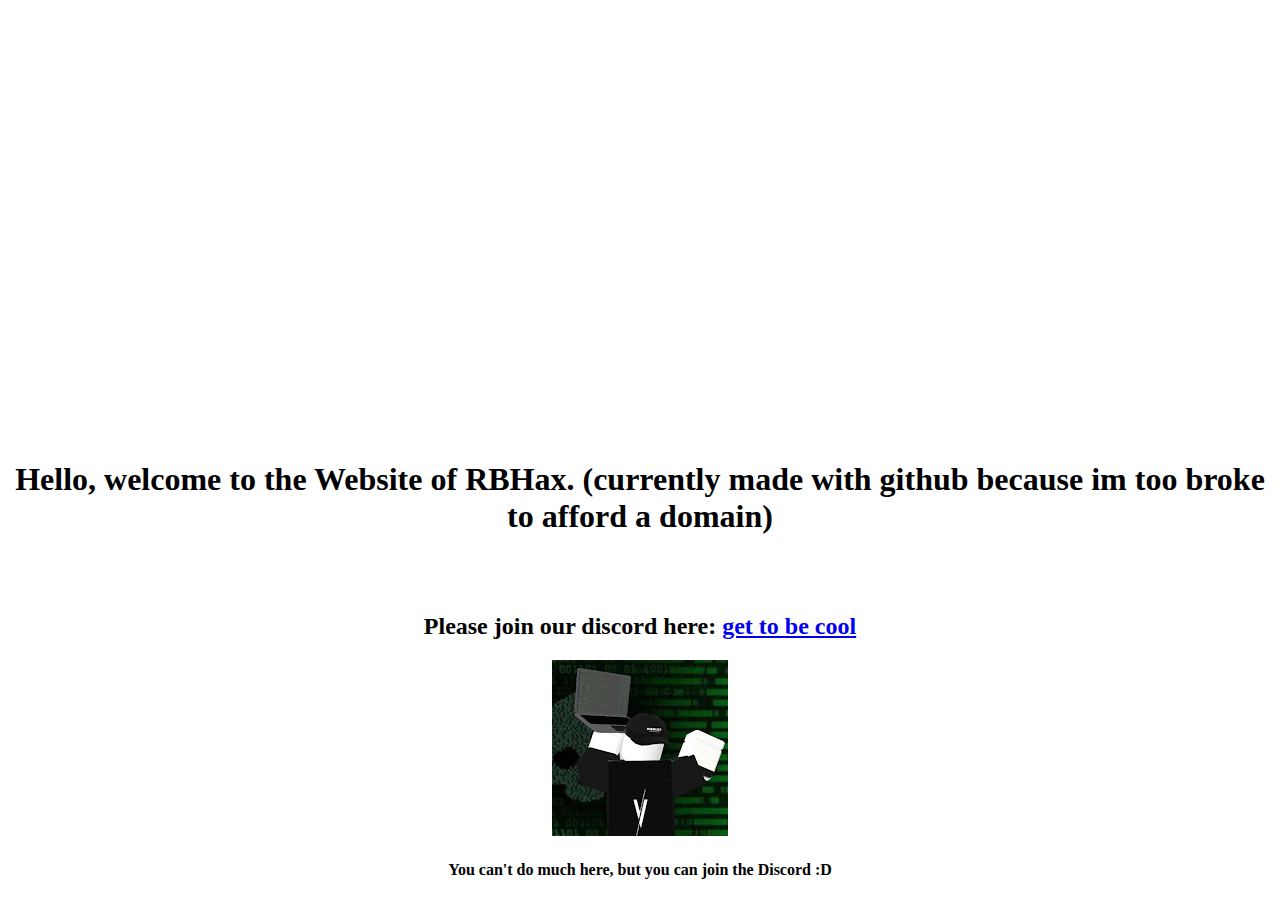
==== index.html @ 28bcf3bd "rbhacked' this file" ====
<!DOCTYPE html>
<title>RBHax</title>
<center>
    <br><br><br><br><br><br><br><br><br><br><br><br><br><br><br><br><br><br><br><br><br><br><br><br>
    <h1>
        Hello, welcome to the Website of RBHax. (currently made with github because im too broke to afford a domain)
    </h1>
    <br>
    <br>
    <h2>Please join our discord here: <a href="/discord">get to be cool</a></a></h2>

    <img src="rbhax.jpg" alt="RBHax YouTube Image Profile Picture Pic"></img>

    <h4>You can't do much here, but you can join the Discord :D</h4>
</center>
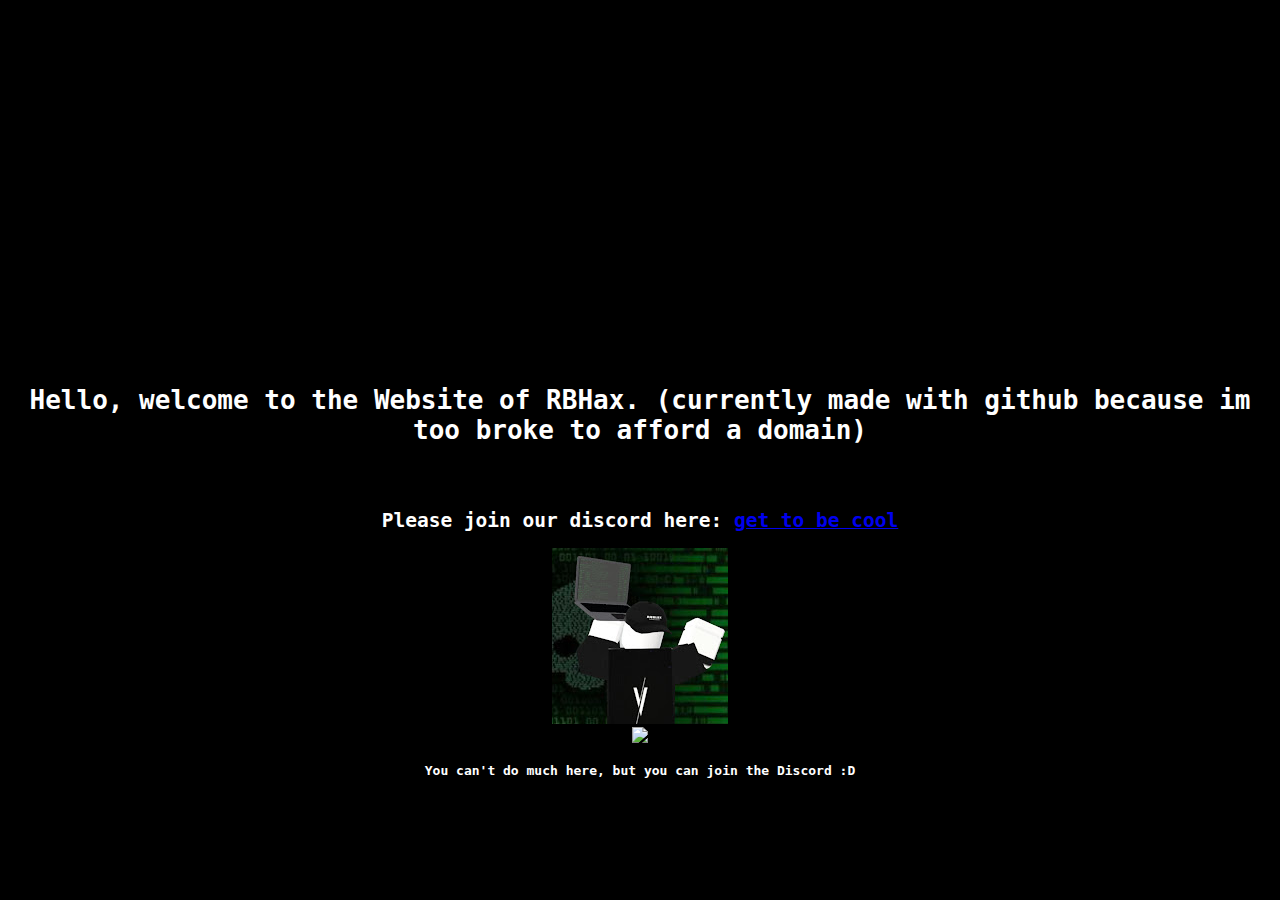
==== commit 957def81: "yesw" ====
--- a/index.html
+++ b/index.html
@@ -1,5 +1,6 @@
 <!DOCTYPE html>
 <title>RBHax</title>
+<link rel="stylesheet" href="style.css">
 <center>
     <br><br><br><br><br><br><br><br><br><br><br><br><br><br><br><br><br><br><br><br><br><br><br><br>
     <h1>
@@ -10,6 +11,7 @@
     <h2>Please join our discord here: <a href="/discord">get to be cool</a></a></h2>
 
     <img src="rbhax.jpg" alt="RBHax YouTube Image Profile Picture Pic"></img>
+    <div class="hoverpleas"><img src="https://imgs.search.brave.com/aqKEAOn_hj3ll0EXvyZSNJvrXcF7TxTJRtGmdUWt948/rs:fit:860:0:0/g:ce/aHR0cHM6Ly9pLnBp/bmltZy5jb20vb3Jp/Z2luYWxzLzhhLzM5/LzAzLzhhMzkwMzI2/MTQ4Zjg0NWMwZTI2/YzIzZDU2YjdmZGU5/LmdpZg.gif"></div>
+    <h4>You can't do much here, but you can join the Discord :D</h4>
+</center>
 
-    <h4>You can't do much here, but you can join the Discord :D</h4>
-</center>--- a/style.css
+++ b/style.css
@@ -0,0 +1,13 @@
+body {
+    background-color: black;
+    color: white;
+    font-family: Monospace;
+}
+
+.hoverpls {
+    background-color: white;
+}
+
+.hoverpls:hover {
+    background-color: black;
+}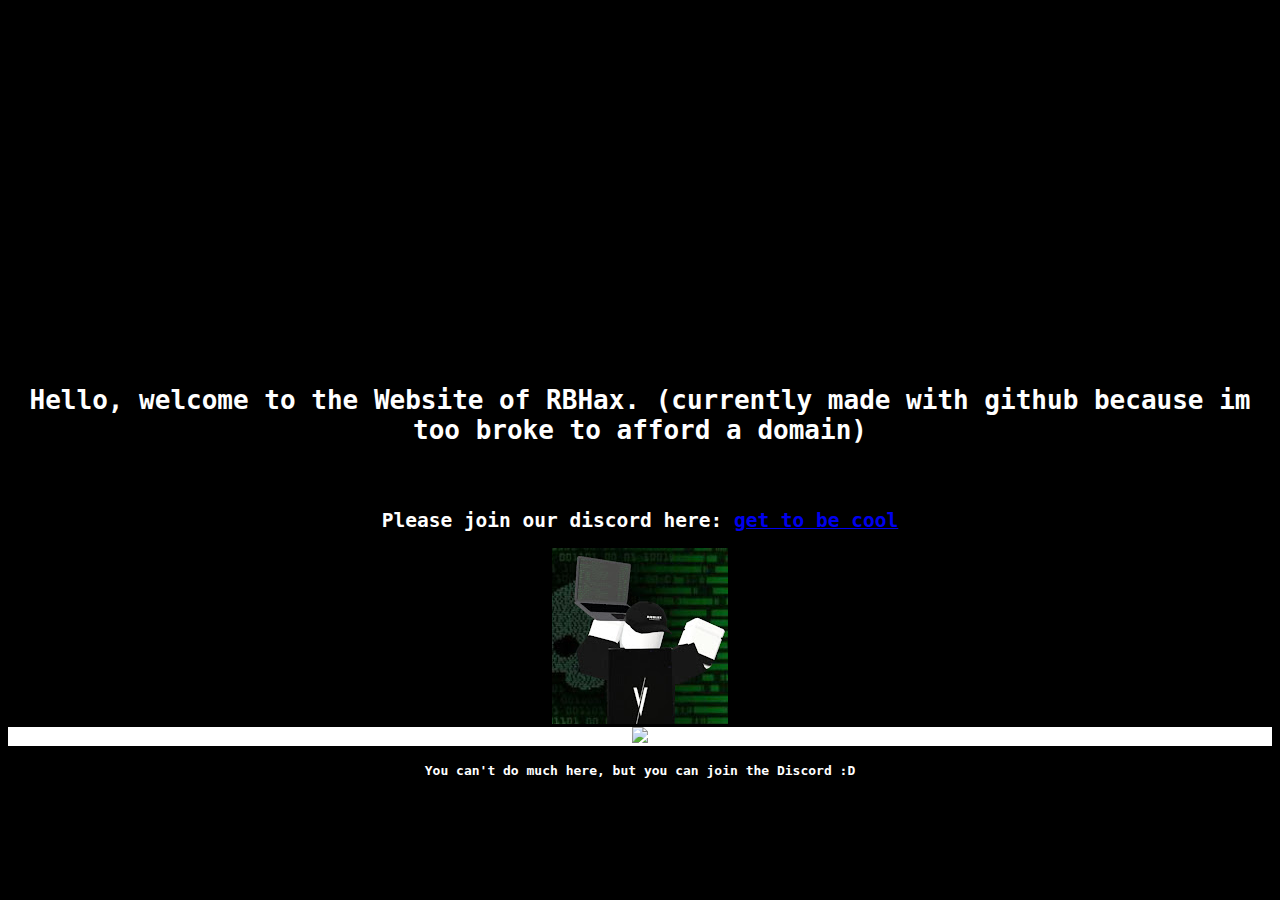
==== commit 42302574: "rbhacked the files" ====
--- a/index.html
+++ b/index.html
@@ -11,7 +11,7 @@
     <h2>Please join our discord here: <a href="/discord">get to be cool</a></a></h2>
 
     <img src="rbhax.jpg" alt="RBHax YouTube Image Profile Picture Pic"></img>
-    <div class="hoverpleas"><img src="https://imgs.search.brave.com/aqKEAOn_hj3ll0EXvyZSNJvrXcF7TxTJRtGmdUWt948/rs:fit:860:0:0/g:ce/aHR0cHM6Ly9pLnBp/bmltZy5jb20vb3Jp/Z2luYWxzLzhhLzM5/LzAzLzhhMzkwMzI2/MTQ4Zjg0NWMwZTI2/YzIzZDU2YjdmZGU5/LmdpZg.gif"></div>
+    <div class="hoverpleas"><img class="hoverpleas" src="https://imgs.search.brave.com/aqKEAOn_hj3ll0EXvyZSNJvrXcF7TxTJRtGmdUWt948/rs:fit:860:0:0/g:ce/aHR0cHM6Ly9pLnBp/bmltZy5jb20vb3Jp/Z2luYWxzLzhhLzM5/LzAzLzhhMzkwMzI2/MTQ4Zjg0NWMwZTI2/YzIzZDU2YjdmZGU5/LmdpZg.gif"></div>
     <h4>You can't do much here, but you can join the Discord :D</h4>
 </center>
 
--- a/style.css
+++ b/style.css
@@ -4,10 +4,10 @@
     font-family: Monospace;
 }
 
-.hoverpls {
+.hoverpleas {
     background-color: white;
 }
 
-.hoverpls:hover {
+.hoverpleas:hover {
     background-color: black;
 }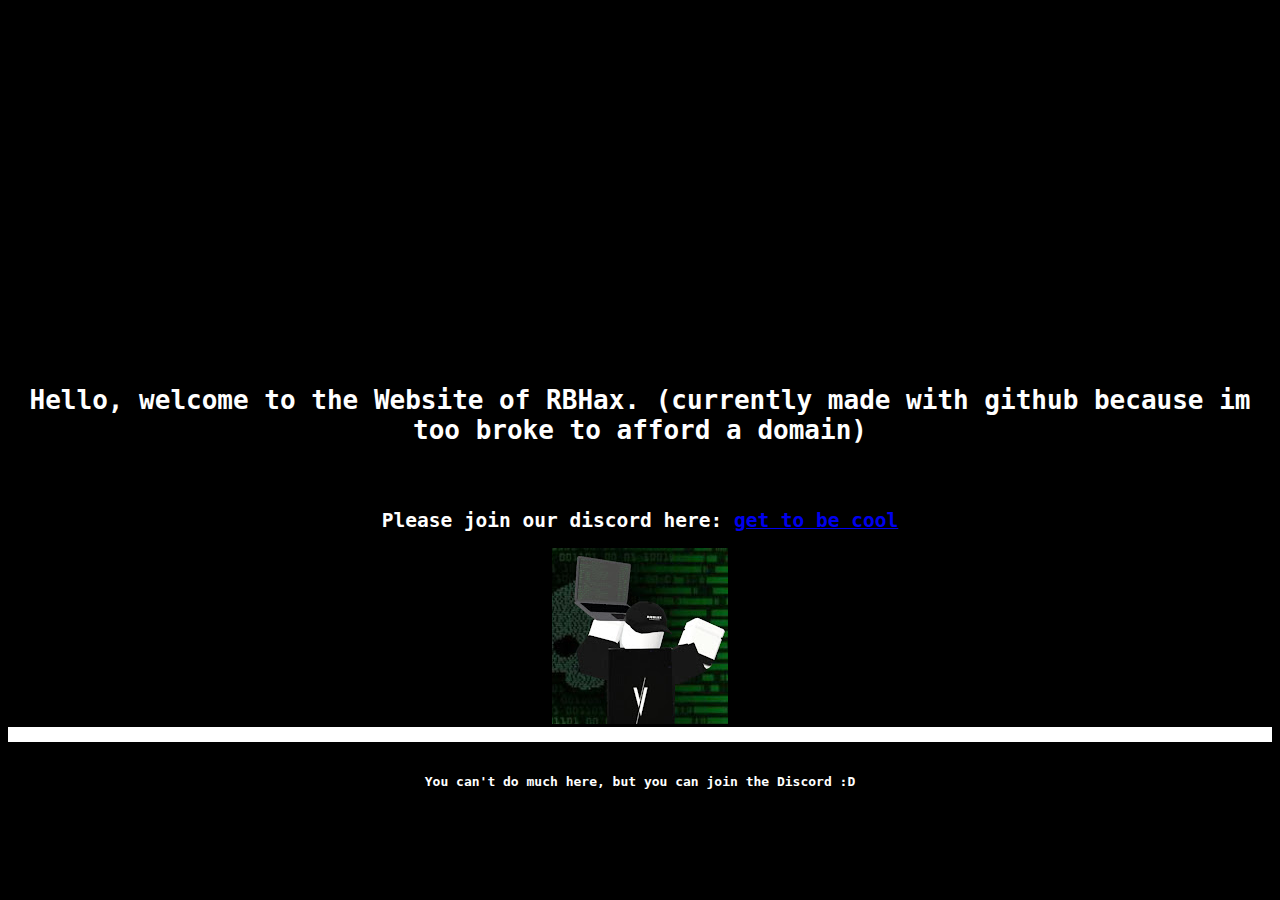
==== commit ed05d787: "Update index.html" ====
--- a/index.html
+++ b/index.html
@@ -11,7 +11,6 @@
     <h2>Please join our discord here: <a href="/discord">get to be cool</a></a></h2>
 
     <img src="rbhax.jpg" alt="RBHax YouTube Image Profile Picture Pic"></img>
-    <div class="hoverpleas"><img class="hoverpleas" src="https://imgs.search.brave.com/aqKEAOn_hj3ll0EXvyZSNJvrXcF7TxTJRtGmdUWt948/rs:fit:860:0:0/g:ce/aHR0cHM6Ly9pLnBp/bmltZy5jb20vb3Jp/Z2luYWxzLzhhLzM5/LzAzLzhhMzkwMzI2/MTQ4Zjg0NWMwZTI2/YzIzZDU2YjdmZGU5/LmdpZg.gif"></div>
-    <h4>You can't do much here, but you can join the Discord :D</h4>
+    <div class="hoverpleas">youve been rickrolled</div><br>    <h4>You can't do much here, but you can join the Discord :D</h4>
 </center>
 
